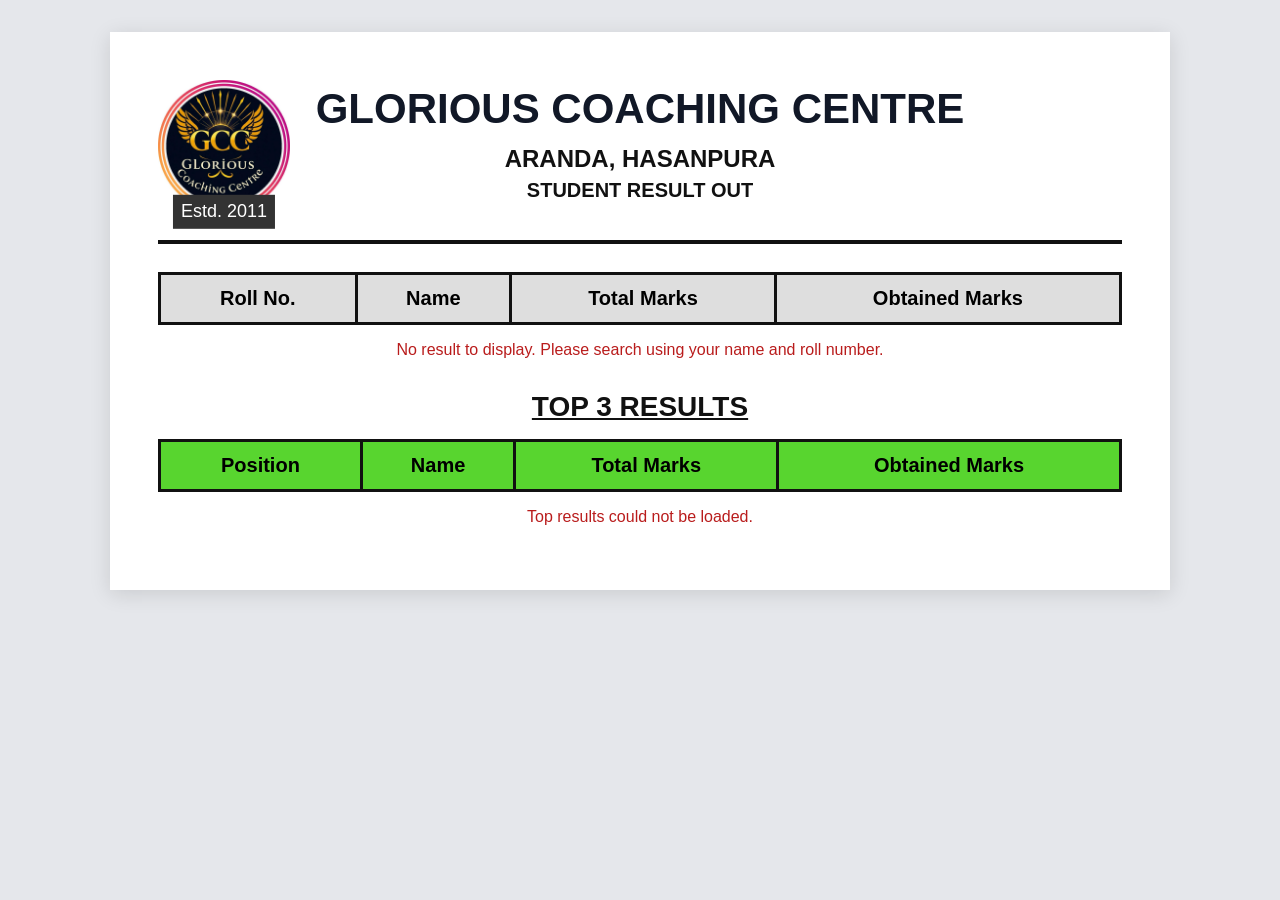
==== static/result.html @ 41e546b1 "first commit" ====
<!DOCTYPE html>
<html lang="en">
<head>
  <meta charset="UTF-8" />
  <meta name="viewport" content="width=device-width, initial-scale=1" />
  <title>Student Result | Glorious Coaching Centre</title>
  <link rel="stylesheet" href="/static/style.css" />
</head>
<body class="result-page">
  <main class="result-sheet">
    <header class="result-heading">
      <div class="result-brand">
        <img class="result-logo" src="/static/logo.jpeg" alt="Glorious Coaching Centre logo" />
        <span class="result-estd">Estd. 2011</span>
      </div>
      <div>
        <h1>GLORIOUS COACHING CENTRE</h1>
        <p>ARANDA, HASANPURA</p>
        <p id="resultClass" class="result-class"></p>
        <p class="result-subtitle">STUDENT RESULT OUT</p>
      </div>
      <span class="result-heading-spacer" aria-hidden="true"></span>
    </header>

    <hr class="result-divider" />

    <table class="result-table">
      <thead>
        <tr>
          <th scope="col">Roll No.</th>
          <th scope="col">Name</th>
          <th scope="col">Total Marks</th>
          <th scope="col">Obtained Marks</th>
        </tr>
      </thead>
      <tbody id="resultRow"></tbody>
    </table>

    <p id="resultError" class="result-error" role="alert" hidden></p>

    <section class="top-results" aria-labelledby="topResultsTitle">
      <h2 id="topResultsTitle">TOP 3 RESULTS</h2>
      <table class="result-table top-results-table">
        <thead>
          <tr>
            <th scope="col">Position</th>
            <th scope="col">Name</th>
            <th scope="col">Total Marks</th>
            <th scope="col">Obtained Marks</th>
          </tr>
        </thead>
        <tbody id="topResultsRows"></tbody>
      </table>
      <p id="topResultsError" class="result-error" role="alert" hidden></p>
    </section>
  </main>
  <script src="/static/result.js"></script>
</body>
</html>
---- static/style.css ----
* { box-sizing: border-box; }

body {
  font-family: Arial, sans-serif;
  background: #f3f4f6;
  display: flex;
  justify-content: center;
  align-items: center;
  min-height: 100vh;
  margin: 0;
  padding: 24px;
}

.card {
  background:
    linear-gradient(#fff, #fff) padding-box,
    linear-gradient(135deg, #f59e0b, #ec4899 45%, #2563eb 75%, #7c3aed) border-box;
  padding: 32px;
  width: 100%;
  max-width: 620px;
  border: 3px solid transparent;
  border-radius: 12px;
  box-shadow: 0 8px 28px rgba(0, 0, 0, 0.1);
}

.home-branding {
  display: grid;
  grid-template-columns: 92px 1fr;
  align-items: center;
  gap: 20px;
  text-align: center;
}

.home-logo {
  display: block;
  width: 88px;
  height: 88px;
  object-fit: contain;
}

.home-brand,
.result-brand {
  position: relative;
}

.home-estd {
  position: absolute;
  left: 50%;
  bottom: 0;
  transform: translate(-50%, 50%);
  display: block;
  padding: 3px 7px;
  background: rgba(17, 24, 39, 0.88);
  color: #fff;
  font-size: 13px;
  line-height: 1.2;
  white-space: nowrap;
  border-radius: 3px;
}

.home-brand-text h1 {
  margin: 0 0 8px;
  font-size: clamp(24px, 4vw, 36px);
  font-weight: 800;
  transform: translateX(-10px);
  line-height: 1.12;
  overflow-wrap: anywhere;
}

.home-brand-text { min-width: 0; }

.home-brand-text p {
  margin: 6px 0;
  color: #111;
  font-size: clamp(15px, 2.2vw, 20px);
  font-weight: 700;
}

.home-divider {
  height: 3px;
  margin: 24px 0;
  background: #111;
  border-radius: 999px;
  border: 0;
}

.home-form-title {
  margin: 0 0 8px;
  color: #111827;
  font-size: 22px;
  text-align: center;
}

h1 {
  text-align: center;
  margin: 0 0 8px;
  color: #111827;
}

.form-intro {
  margin: 0 0 24px;
  color: #1f2937;
  text-align: center;
  line-height: 1.5;
}

label {
  display: block;
  margin: 0 0 6px;
  color: #374151;
  font-size: 14px;
  font-weight: 600;
  letter-spacing: 0.04em;
  text-transform: uppercase;
}

input, select, button {
  width: 100%;
  padding: 12px;
  margin-bottom: 16px;
  font-size: 16px;
  border-radius: 6px;
}

input, select {
  border: 2px solid #b8c5d8;
  background: #fbfdff;
  border-radius: 7px;
  transition: border-color 160ms ease, box-shadow 160ms ease;
}
input:hover, select:hover { border-color: #7c93b2; }
input:focus, select:focus {
  border-color: #2563eb;
  outline: none;
  box-shadow: 0 0 0 3px rgba(37, 99, 235, 0.15);
}

button {
  background: #2563eb;
  color: #fff;
  border: none;
  cursor: pointer;
  font-weight: 700;
  margin-bottom: 0;
}
button:hover { background: #1d4ed8; }
button:disabled { cursor: wait; opacity: 0.7; }

.message { min-height: 1.25em; margin: 14px 0 0; }
.error { color: #dc2626; }

.teacher-link {
  display: block;
  margin: 18px auto 0;
  color: #1d4ed8;
  font-size: 14px;
  font-weight: 700;
  text-align: center;
  text-decoration: none;
}
.teacher-link:hover { text-decoration: underline; }

.teacher-page {
  display: block;
  width: 100%;
  min-height: 100vh;
  background: #f3f4f6;
  padding: clamp(12px, 4vw, 32px) clamp(10px, 3vw, 24px);
  overflow-x: hidden;
}

.teacher-card {
  width: 100%;
  max-width: 1100px;
  margin: 0 auto;
  padding: clamp(18px, 4vw, 36px);
}

.teacher-branding {
  width: min(100%, 700px);
  margin: 0 auto;
  grid-template-columns: 92px minmax(0, 1fr);
  gap: clamp(10px, 2vw, 20px);
}

.teacher-branding .home-brand-text { min-width: 0; }

.teacher-branding .home-brand-text h1 {
  font-size: clamp(22px, 3.5vw, 36px);
  line-height: 1.12;
  overflow-wrap: anywhere;
  transform: none;
}

.teacher-title {
  margin: 4px 0 8px;
  color: #111827;
  font-size: clamp(21px, 3vw, 28px);
  text-align: center;
}

.teacher-welcome,
.teacher-note {
  color: #374151;
  text-align: center;
}

.teacher-welcome {
  margin: 0 auto 20px;
  color: #64748b;
  font-size: clamp(14px, 2vw, 16px);
}

.teacher-login {
  width: min(100%, 460px);
  margin: 22px auto 12px;
  padding: clamp(16px, 3vw, 24px);
  background: #f8fafc;
  border: 1px solid #e2e8f0;
  border-radius: 14px;
  box-shadow: 0 8px 22px rgba(15, 23, 42, 0.06);
}

.teacher-login[hidden],
.teacher-dashboard[hidden] { display: none; }

.teacher-table-wrap { overflow-x: auto; }

.teacher-table { min-width: 680px; }

.teacher-table th { background: #dbeafe; }

.teacher-top-results {
  margin: 24px 0 30px;
  padding: clamp(14px, 2.5vw, 22px);
  background: #f8fafc;
  border: 1px solid #dbeafe;
  border-radius: 14px;
}

.teacher-top-results h2,
.teacher-records-title {
  margin: 0 0 14px;
  color: #1e3a8a;
  font-size: clamp(18px, 2.5vw, 23px);
  text-align: center;
}

.teacher-top-table th { background: #dbeafe; }
.teacher-top-table tbody tr:nth-child(1) { background: #fff7cc; }
.teacher-top-table tbody tr:nth-child(2) { background: #f1f5f9; }
.teacher-top-table tbody tr:nth-child(3) { background: #fff1e6; }

.teacher-records-title {
  margin: 26px 0 14px;
  color: #111827;
}

.teacher-actions {
  display: flex;
  justify-content: space-between;
  align-items: center;
  gap: 16px;
  margin: 24px 0 14px;
}

.teacher-actions p { margin: 0; font-weight: 700; }

.teacher-actions button,
.teacher-login button {
  min-width: 150px;
}

.teacher-login button { width: 100%; }

.teacher-back {
  display: inline-block;
  margin-top: 18px;
  color: #1d4ed8;
  font-weight: 700;
  text-decoration: none;
}

.teacher-back:hover { text-decoration: underline; }

@media (max-width: 620px) {
  .teacher-card { padding: 18px; }
  .teacher-branding { grid-template-columns: minmax(0, 1fr); gap: 16px; }
  .teacher-card .home-divider { margin: 18px 0; }
  .teacher-login { margin-top: 18px; }
  .teacher-actions { align-items: stretch; flex-direction: column; }
  .teacher-actions button { width: 100%; }
  .teacher-table { min-width: 600px; }
}

@media (max-width: 380px) {
  .teacher-card { padding: 14px; }
  .teacher-branding { gap: 12px; }
  .teacher-branding .home-brand-text h1 { font-size: 22px; }
  .teacher-login { padding: 14px; }
}

@media (min-width: 621px) and (max-width: 760px) {
  .teacher-branding { grid-template-columns: minmax(0, 1fr); gap: 16px; }
}

.result-page {
  display: block;
  background: #e5e7eb;
  padding: 32px 16px;
}

.result-sheet {
  width: 100%;
  max-width: 1060px;
  margin: 0 auto;
  padding: clamp(20px, 4vw, 48px);
  background: #fff;
  box-shadow: 0 4px 20px rgba(0, 0, 0, 0.12);
}

.result-heading {
  display: grid;
  grid-template-columns: 132px 1fr 132px;
  align-items: center;
  gap: 16px;
  text-align: center;
}

.result-logo {
  display: block;
  width: 132px;
  height: 132px;
  object-fit: contain;
}

.result-estd {
  position: absolute;
  left: 50%;
  bottom: 0;
  transform: translate(-50%, 50%);
  display: block;
  padding: 6px 8px;
  background: #333;
  color: #fff;
  font-size: 18px;
  line-height: 1.2;
  white-space: nowrap;
}

.result-heading h1 {
  margin: 0 0 12px;
  font-size: clamp(24px, 4vw, 42px);
  font-weight: 800;
}

.result-heading p {
  margin: 6px 0;
  color: #111;
  font-size: clamp(16px, 2.3vw, 24px);
  font-weight: 700;
}

.result-heading .result-subtitle {
  font-size: clamp(15px, 2vw, 20px);
}

.result-heading .result-class {
  color: #087a13;
}

.result-divider {
  height: 4px;
  margin: 28px 0;
  background: #111;
  border: 0;
}

.result-table {
  width: 100%;
  border-collapse: collapse;
  text-align: center;
  font-size: clamp(14px, 2vw, 20px);
}

.result-table th,
.result-table td {
  border: 3px solid #111;
  padding: 12px 10px;
  overflow-wrap: anywhere;
}

.result-table th {
  background: #dedede;
  font-weight: 700;
}

.top-results {
  margin-top: 32px;
}

.top-results h2 {
  margin: 0 0 16px;
  color: #111;
  font-size: clamp(20px, 3vw, 28px);
  text-align: center;
  text-decoration: underline;
}

.top-results-table th,
.top-results-table td {
  background: #58d52f;
}

.result-error { color: #b91c1c; text-align: center; }

@media (max-width: 620px) {
  .card { padding: 24px; }
  .home-branding { grid-template-columns: minmax(0, 1fr); gap: 16px; }
  .home-brand { width: 82px; height: 82px; margin: 0 auto; }
  .home-logo { width: 82px; height: 82px; }
  .home-estd { font-size: 12px; }
  .home-brand-text h1 { transform: none; }
  .home-divider { margin: 20px 0; }
  .result-heading { grid-template-columns: 1fr; }
  .result-brand { width: 100px; margin: 0 auto; }
  .result-logo { width: 100px; height: 100px; }
  .result-heading-spacer { display: none; }
  .result-divider { margin: 20px 0; }
  .result-table th, .result-table td { padding: 9px 5px; border-width: 2px; }
}

@media print {
  .result-page { padding: 0; background: #fff; }
  .result-sheet { max-width: none; padding: 12px; box-shadow: none; }
}
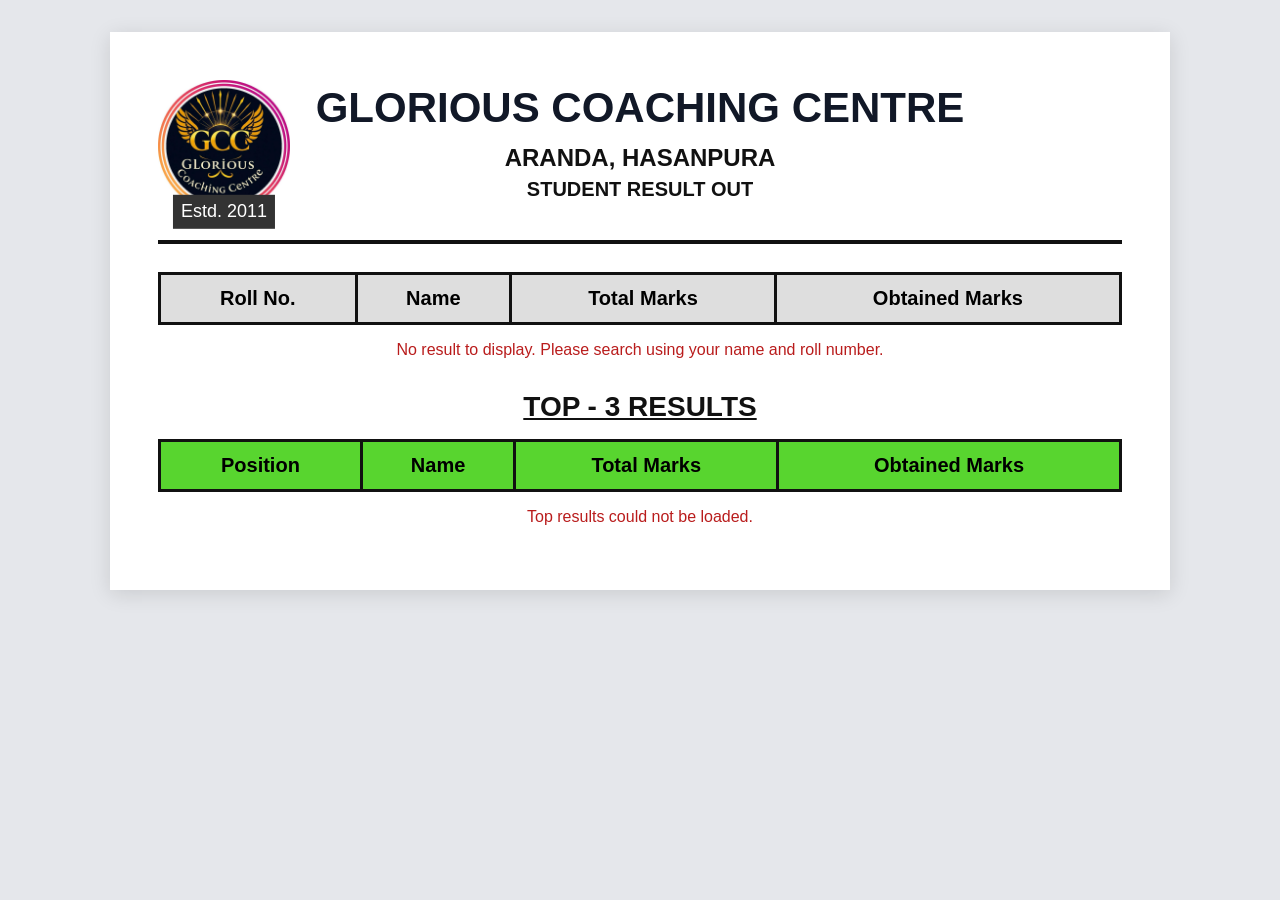
==== commit adbe32e7: "thanks" ====
--- a/static/result.html
+++ b/static/result.html
@@ -18,6 +18,7 @@
         <p>ARANDA, HASANPURA</p>
         <p id="resultClass" class="result-class"></p>
         <p class="result-subtitle">STUDENT RESULT OUT</p>
+        <p id="resultDetails" class="result-details"></p>
       </div>
       <span class="result-heading-spacer" aria-hidden="true"></span>
     </header>
@@ -39,7 +40,7 @@
     <p id="resultError" class="result-error" role="alert" hidden></p>
 
     <section class="top-results" aria-labelledby="topResultsTitle">
-      <h2 id="topResultsTitle">TOP 3 RESULTS</h2>
+      <h2 id="topResultsTitle">TOP - 3 RESULTS</h2>
       <table class="result-table top-results-table">
         <thead>
           <tr>
--- a/static/style.css
+++ b/static/style.css
@@ -5,7 +5,7 @@
   background: #f3f4f6;
   display: flex;
   justify-content: center;
-  align-items: center;
+  align-items: safe center;
   min-height: 100vh;
   margin: 0;
   padding: 24px;
@@ -161,13 +161,17 @@
 .teacher-link:hover { text-decoration: underline; }
 
 .teacher-page {
-  display: block;
+  display: flex;
+  align-items: center;
+  justify-content: center;
   width: 100%;
   min-height: 100vh;
   background: #f3f4f6;
   padding: clamp(12px, 4vw, 32px) clamp(10px, 3vw, 24px);
   overflow-x: hidden;
 }
+
+.teacher-page.teacher-page-dashboard { align-items: flex-start; }
 
 .teacher-card {
   width: 100%;
@@ -284,6 +288,8 @@
 .teacher-back:hover { text-decoration: underline; }
 
 @media (max-width: 620px) {
+  .teacher-page { align-items: center; }
+  .teacher-page.teacher-page-dashboard { align-items: flex-start; }
   .teacher-card { padding: 18px; }
   .teacher-branding { grid-template-columns: minmax(0, 1fr); gap: 16px; }
   .teacher-card .home-divider { margin: 18px 0; }
@@ -363,6 +369,16 @@
 
 .result-heading .result-subtitle {
   font-size: clamp(15px, 2vw, 20px);
+}
+
+.result-heading .result-details {
+  max-width: 720px;
+  margin: 8px auto 0;
+  color: #374151;
+  font-size: clamp(13px, 1.8vw, 18px);
+  font-weight: 700;
+  line-height: 1.4;
+  overflow-wrap: anywhere;
 }
 
 .result-heading .result-class {
